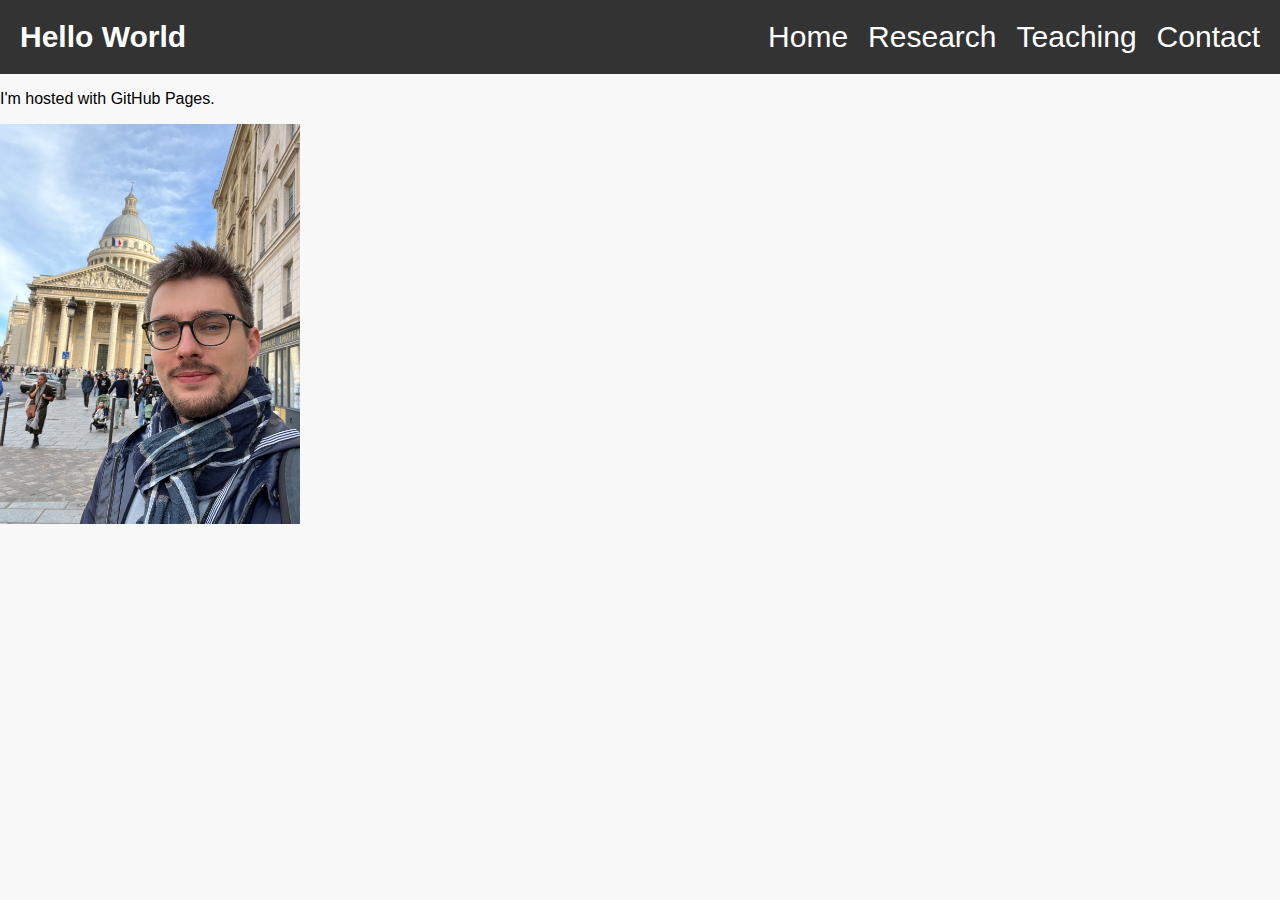
==== index.html @ f5b4ed4c "update_pages" ====
<!DOCTYPE html>
<html lang="en">
<head>
    <meta charset="UTF-8">
    <meta name="viewport" content="width=device-width, initial-scale=1.0">
    <title>My GitHub Pages Website</title>
    <link rel="stylesheet" type="text/css" href="styles.css">
</head>
<body>

<header>
    <h1>Hello World</h1>
    <nav class="menu">
        <ul>
            <li><a href="#">Home</a></li>
            <li><a href="research.html">Research</a></li>
            <li><a href="teaching.html">Teaching</a></li>
            <li><a href="contact.html">Contact</a></li>
        </ul>
    </nav>
</header>

<main>
    <p>I'm hosted with GitHub Pages.</p>

    <img src="images/IMG_0045.jpeg" alt="A picture of me." width="300" height="400">

</main>

</body>
</html>
---- styles.css ----
body {
    margin: 0;
    font-family: Arial, sans-serif;
    background-color: #f8f8f8;
}

header {
    background-color: #333;
    color: #fff;
    padding: 20px;
    display: flex;
    justify-content: space-between;
    align-items: center;
}

header h1 {
    margin: 0;
    font-size: 30px;
}

.menu ul {
    list-style-type: none;
    margin: 0;
    padding: 0;
    display: flex;
}

.menu ul li {
    margin-right: 20px;
}

.menu ul li:last-child {
    margin-right: 0;
}

.menu ul li a {
    color: #fff;
    text-decoration: none;
    font-size: 30px;
}
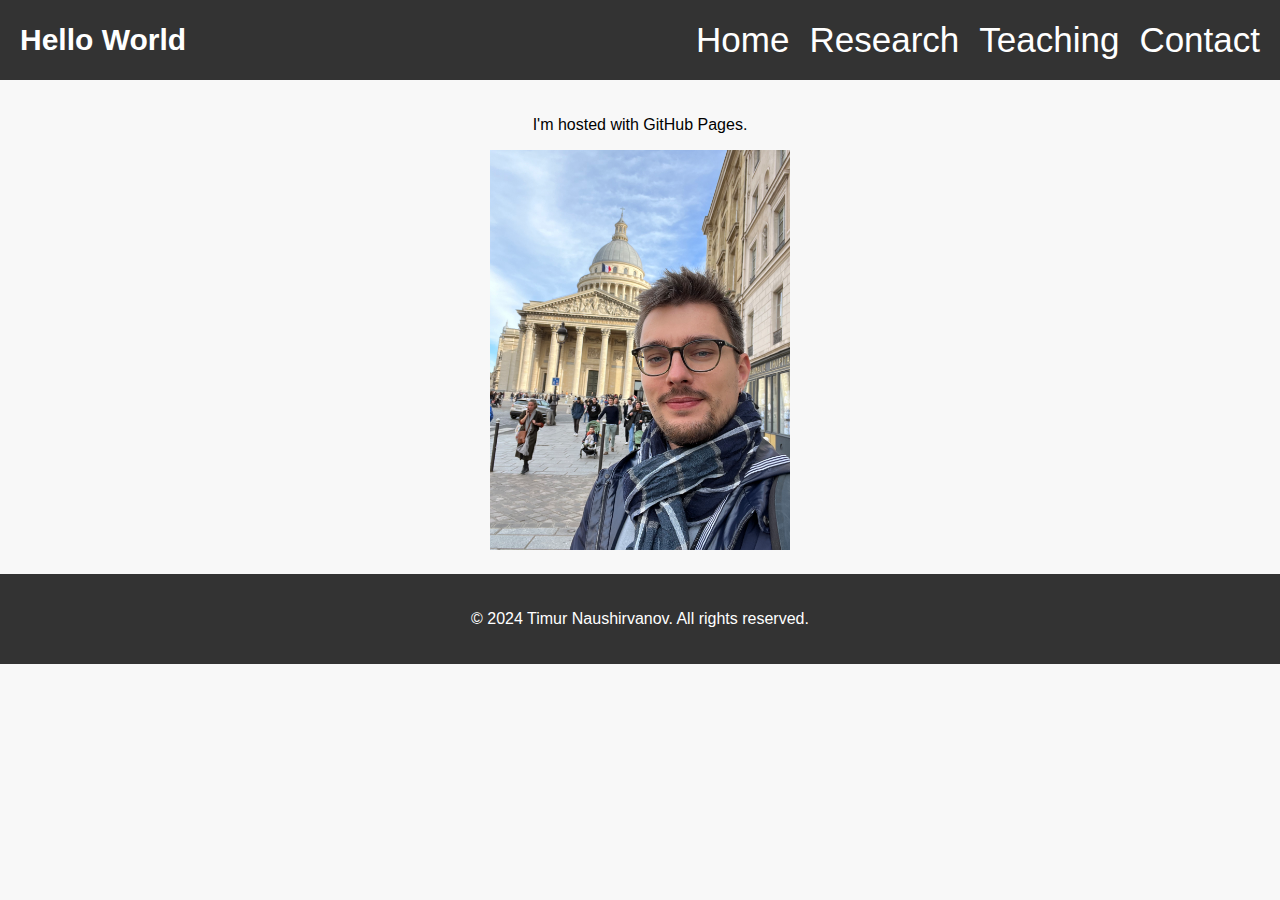
==== commit 12e3d3fb: "update_pages" ====
--- a/index.html
+++ b/index.html
@@ -27,5 +27,9 @@
 
 </main>
 
+<footer>
+    <p>&copy; 2024 Timur Naushirvanov. All rights reserved.</p>
+</footer>
+
 </body>
 </html>
--- a/styles.css
+++ b/styles.css
@@ -36,5 +36,17 @@
 .menu ul li a {
     color: #fff;
     text-decoration: none;
-    font-size: 30px;
+    font-size: 35px;
 }
+
+main {
+    padding: 20px;
+    text-align: center; /* Center aligns the content inside the <main> element */
+}
+
+footer {
+    background-color: #333; /* Set the background color of the footer */
+    color: #fff; /* Set the text color of the footer */
+    padding: 20px; /* Add padding to the footer */
+    text-align: center; /* Center-align the text within the footer */
+}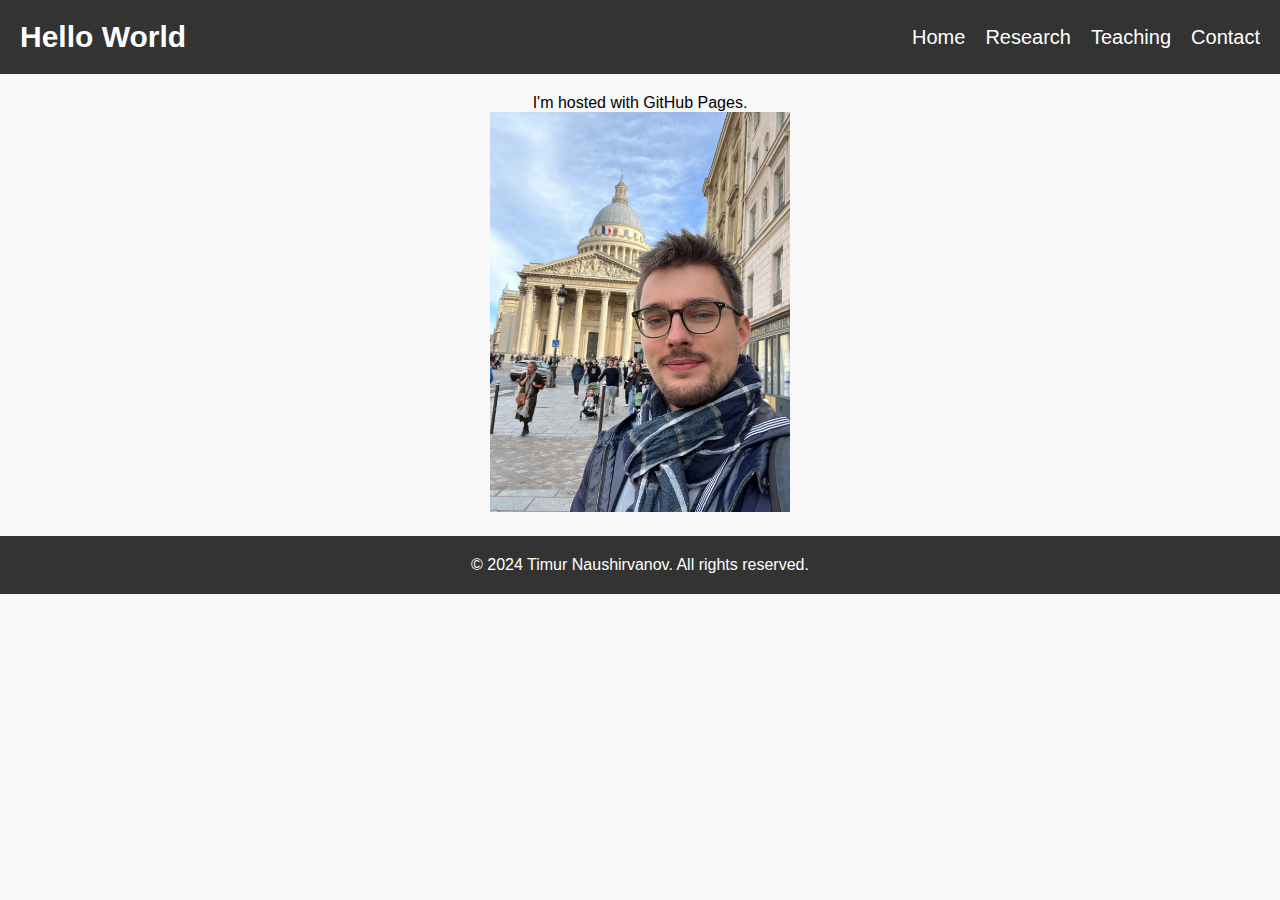
==== commit 2819450a: "update_pages" ====
--- a/index.html
+++ b/index.html
@@ -22,9 +22,7 @@
 
 <main>
     <p>I'm hosted with GitHub Pages.</p>
-
     <img src="images/IMG_0045.jpeg" alt="A picture of me." width="300" height="400">
-
 </main>
 
 <footer>
@@ -33,3 +31,4 @@
 
 </body>
 </html>
+
--- a/styles.css
+++ b/styles.css
@@ -1,3 +1,11 @@
+/* Reset CSS */
+* {
+    margin: 0;
+    padding: 0;
+    box-sizing: border-box;
+}
+
+/* Global styles */
 body {
     margin: 0;
     font-family: Arial, sans-serif;
@@ -36,17 +44,17 @@
 .menu ul li a {
     color: #fff;
     text-decoration: none;
-    font-size: 35px;
+    font-size: 20px;
 }
 
 main {
     padding: 20px;
-    text-align: center; /* Center aligns the content inside the <main> element */
+    text-align: center;
 }
 
 footer {
-    background-color: #333; /* Set the background color of the footer */
-    color: #fff; /* Set the text color of the footer */
-    padding: 20px; /* Add padding to the footer */
-    text-align: center; /* Center-align the text within the footer */
-}+    background-color: #333;
+    color: #fff;
+    padding: 20px;
+    text-align: center;
+}
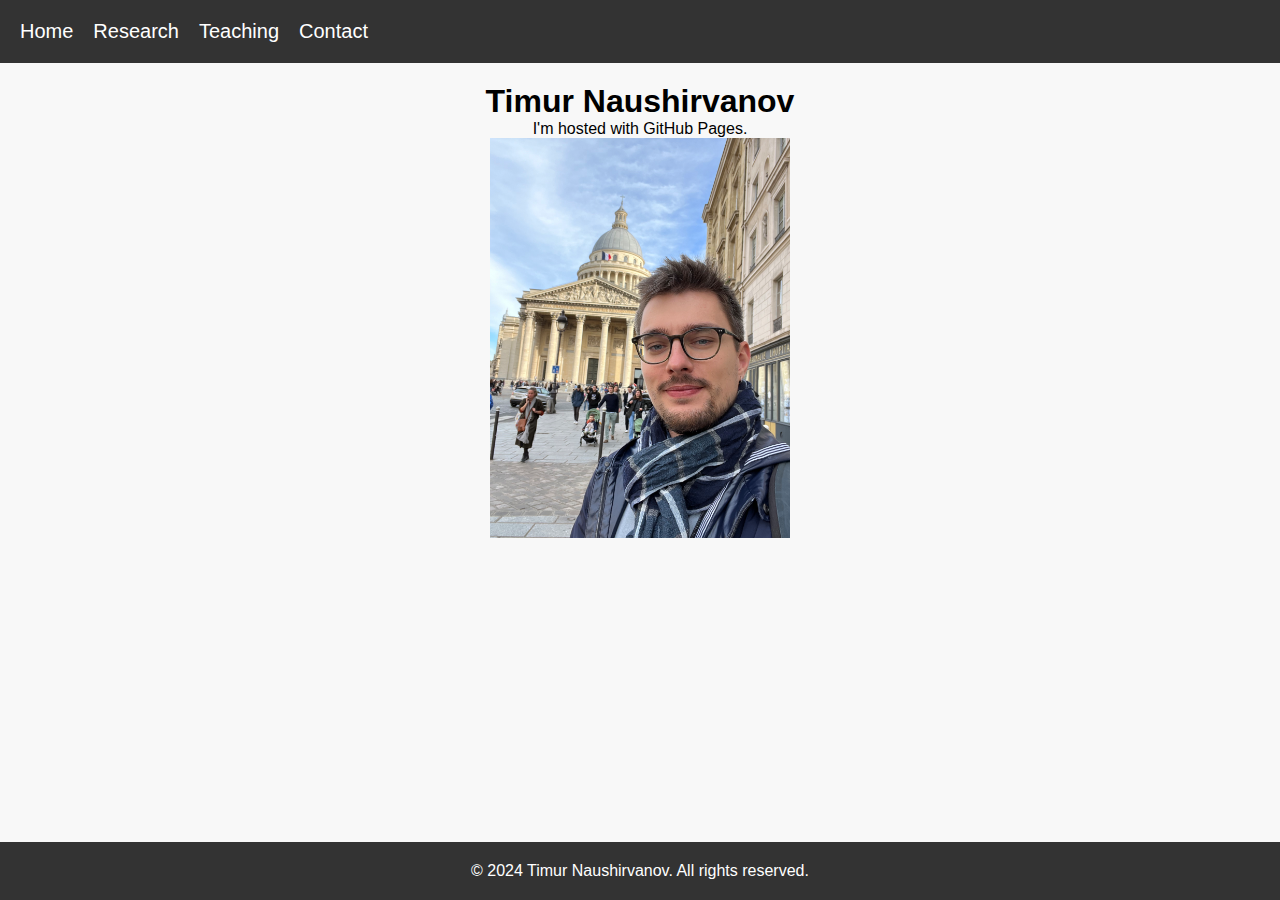
==== commit e28b3d18: "update_pages" ====
--- a/index.html
+++ b/index.html
@@ -9,7 +9,6 @@
 <body>
 
 <header>
-    <h1>Hello World</h1>
     <nav class="menu">
         <ul>
             <li><a href="#">Home</a></li>
@@ -21,6 +20,7 @@
 </header>
 
 <main>
+    <h1>Timur Naushirvanov</h1>
     <p>I'm hosted with GitHub Pages.</p>
     <img src="images/IMG_0045.jpeg" alt="A picture of me." width="300" height="400">
 </main>
--- a/styles.css
+++ b/styles.css
@@ -47,12 +47,20 @@
     font-size: 20px;
 }
 
+.menu ul li a.active {
+    color: #3498db; /* Change color for active link */
+}
+
 main {
     padding: 20px;
     text-align: center;
 }
 
 footer {
+    position: fixed;
+    bottom: 0;
+    left: 0;
+    width: 100%;
     background-color: #333;
     color: #fff;
     padding: 20px;
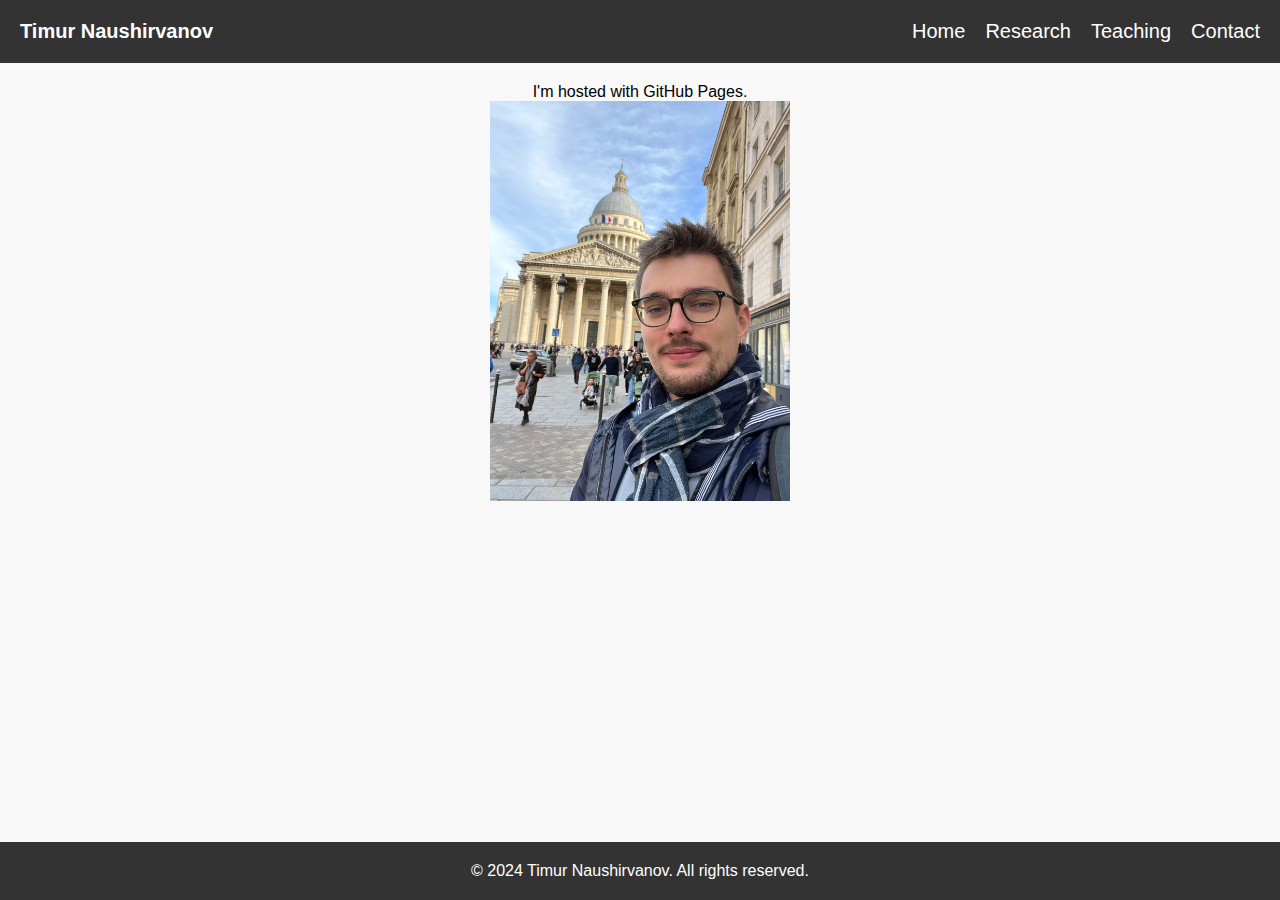
==== commit 158578c1: "update_pages" ====
--- a/index.html
+++ b/index.html
@@ -9,6 +9,7 @@
 <body>
 
 <header>
+    <h1>Timur Naushirvanov</h1>
     <nav class="menu">
         <ul>
             <li><a href="#">Home</a></li>
@@ -20,7 +21,6 @@
 </header>
 
 <main>
-    <h1>Timur Naushirvanov</h1>
     <p>I'm hosted with GitHub Pages.</p>
     <img src="images/IMG_0045.jpeg" alt="A picture of me." width="300" height="400">
 </main>
--- a/styles.css
+++ b/styles.css
@@ -23,7 +23,7 @@
 
 header h1 {
     margin: 0;
-    font-size: 30px;
+    font-size: 20px;
 }
 
 .menu ul {
@@ -47,10 +47,6 @@
     font-size: 20px;
 }
 
-.menu ul li a.active {
-    color: #3498db; /* Change color for active link */
-}
-
 main {
     padding: 20px;
     text-align: center;
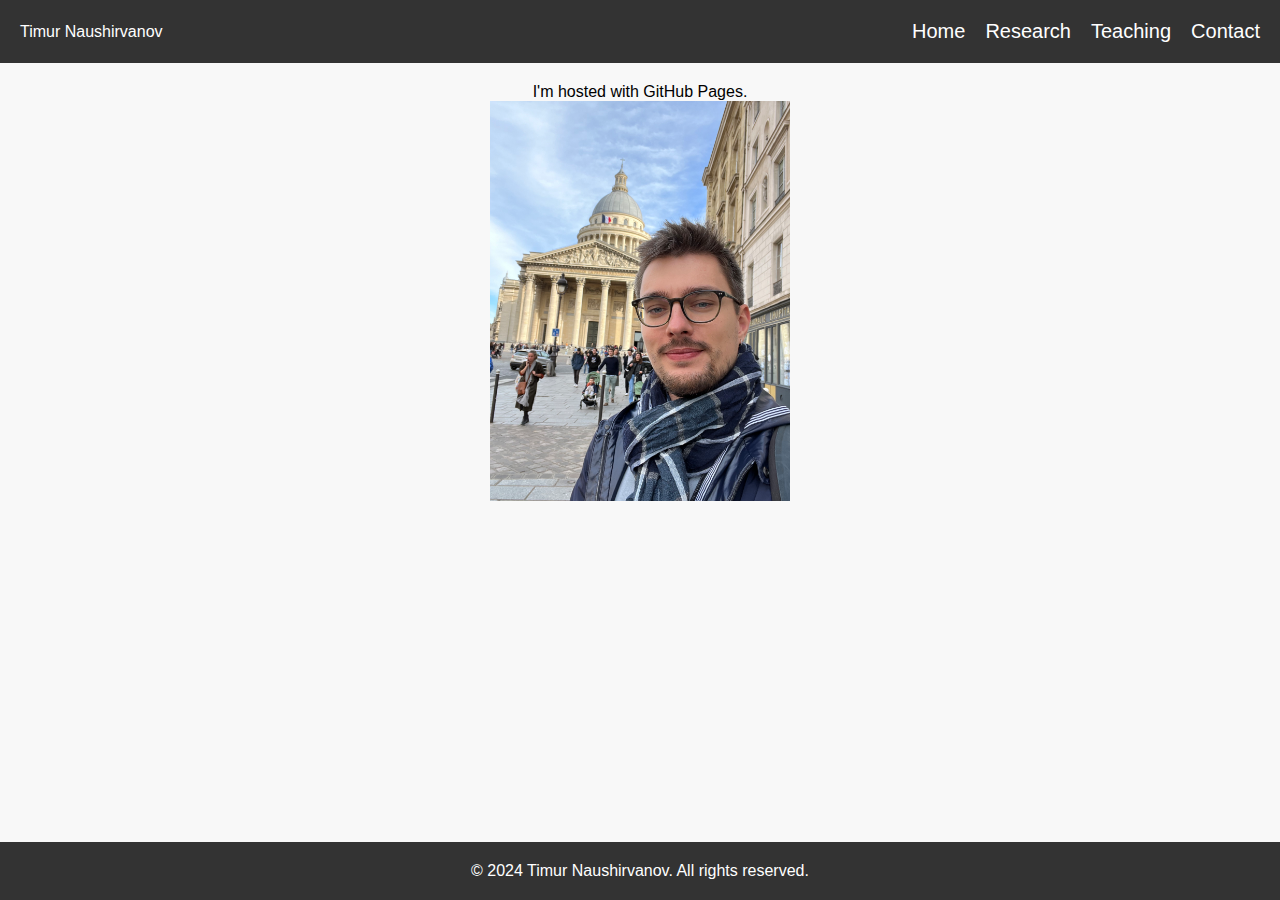
==== commit 1c10de9b: "update_pages" ====
--- a/index.html
+++ b/index.html
@@ -9,7 +9,7 @@
 <body>
 
 <header>
-    <h1>Timur Naushirvanov</h1>
+    <p>Timur Naushirvanov</p>
     <nav class="menu">
         <ul>
             <li><a href="#">Home</a></li>
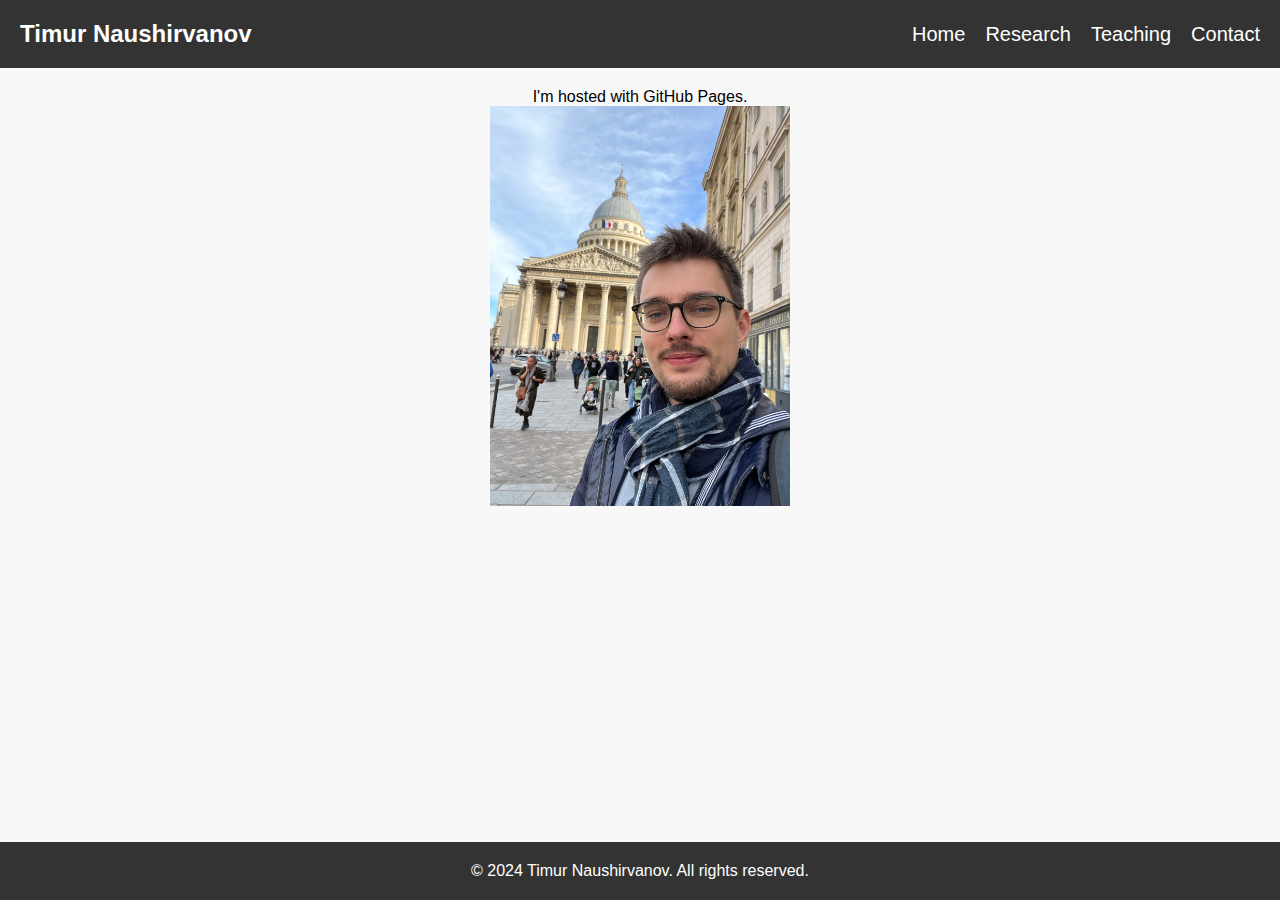
==== commit b57198d4: "update_pages" ====
--- a/index.html
+++ b/index.html
@@ -9,7 +9,7 @@
 <body>
 
 <header>
-    <p>Timur Naushirvanov</p>
+    <h2>Timur Naushirvanov</h2>
     <nav class="menu">
         <ul>
             <li><a href="#">Home</a></li>
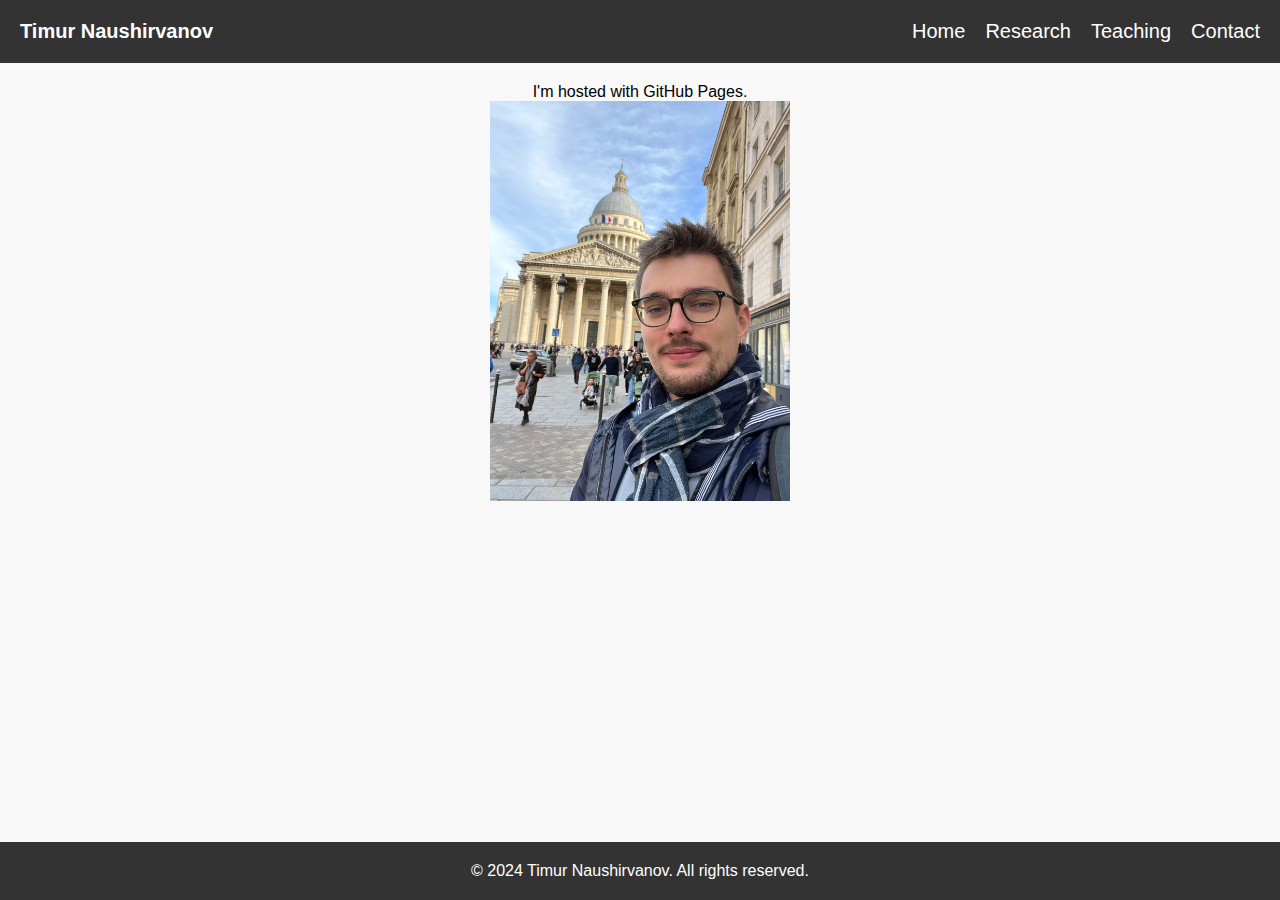
==== commit aa6651a3: "update_pages" ====
--- a/index.html
+++ b/index.html
@@ -9,7 +9,7 @@
 <body>
 
 <header>
-    <h2>Timur Naushirvanov</h2>
+    <h1>Timur Naushirvanov</h1>
     <nav class="menu">
         <ul>
             <li><a href="#">Home</a></li>
